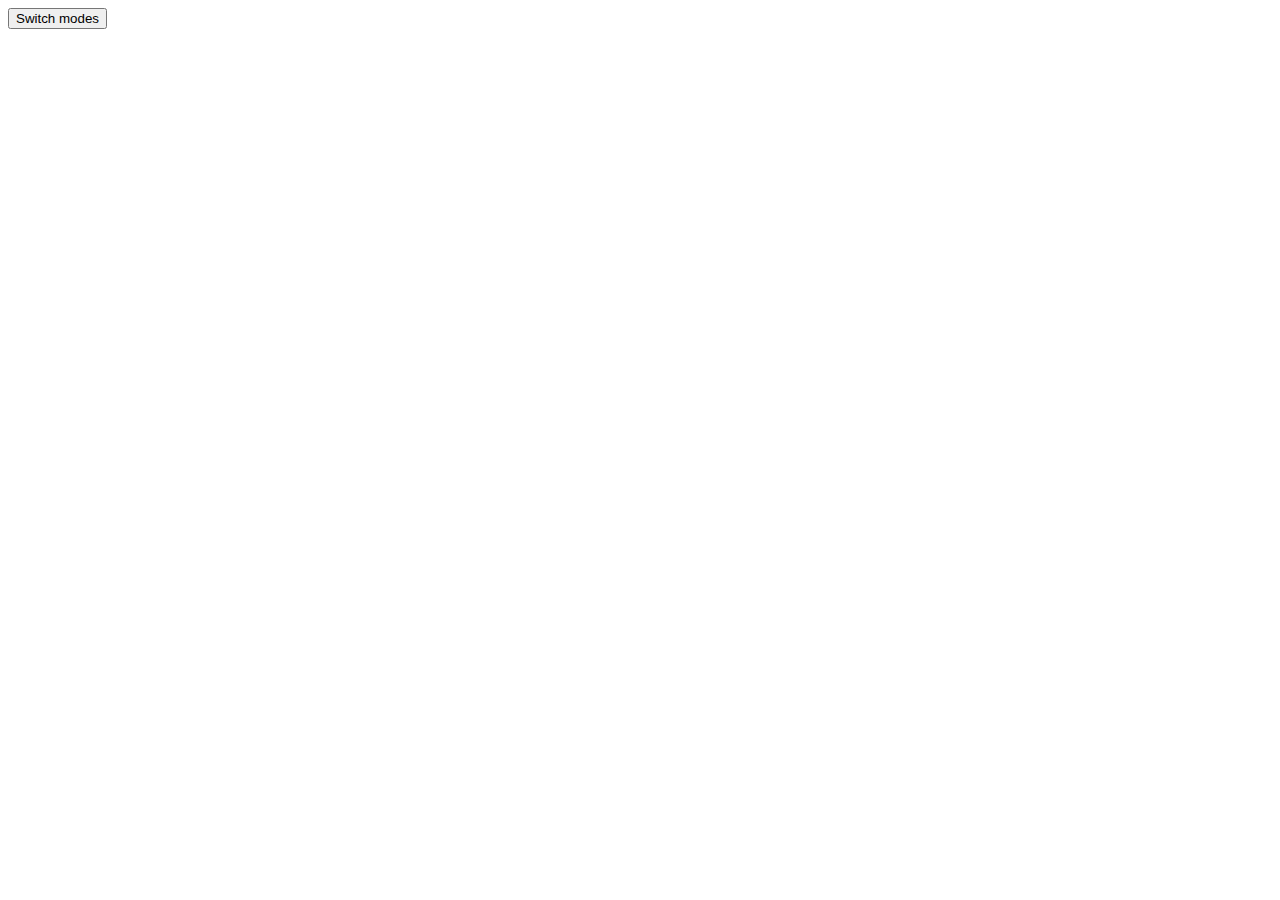
==== blog.html @ 3cc80944 "initial repo setup" ====
<!DOCTYPE html>
<html lang="en">
  <head>
    <meta charset="UTF-8" />
    <meta name="viewport" content="width=device-width, initial-scale=1.0" />
    <title>Articles</title>
  </head>

  <body class="dark">

        <button id="theme-switcher">Switch modes</button>
    
    <script type=text.javascript src="./Assets/js/script.js"></script>
  </body>
</html>
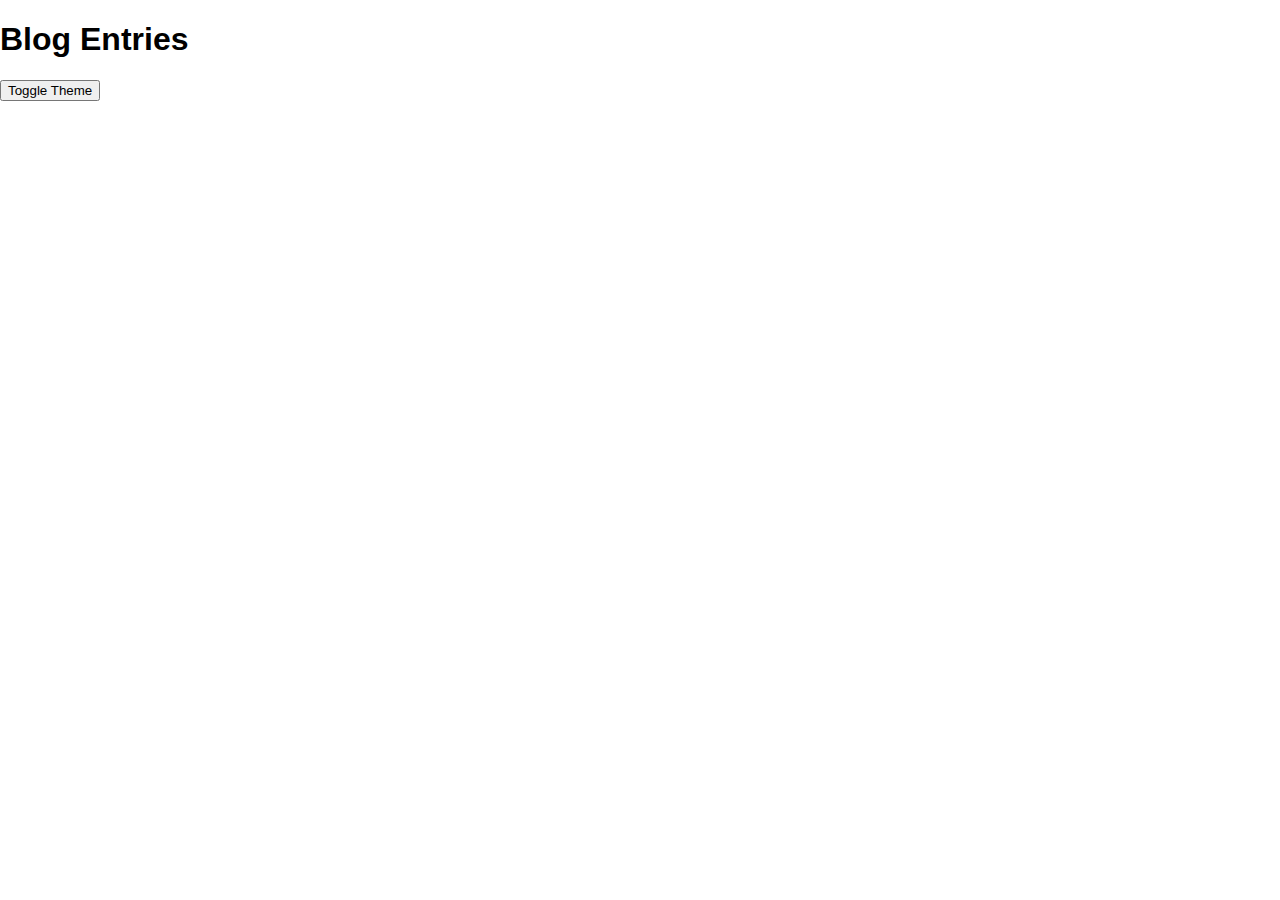
==== commit fdbd65f5: "got a working structure going" ====
--- a/blog.html
+++ b/blog.html
@@ -1,15 +1,24 @@
 <!DOCTYPE html>
 <html lang="en">
-  <head>
-    <meta charset="UTF-8" />
-    <meta name="viewport" content="width=device-width, initial-scale=1.0" />
-    <title>Articles</title>
-  </head>
+<head>
+    <meta charset="UTF-8">
+    <meta name="viewport" content="width=device-width, initial-scale=1.0">
+    <title>Blog Entries</title>
+    <link rel="resetsheet" href="./assets/css/reset.css" />
+    <link rel="stylesheet" href="./assets/css/style.css" />
+    <link rel="formsheet" href="./assets/css/blog.css" />
 
-  <body class="dark">
+</head>
+<body>
+    <div class="container">
+        <div class="header">
+            <h1>Blog Entries</h1>
+            <button id="toggle-theme">Toggle Theme</button>
+        </div>
+        <div id="entries"></div>
+    </div>
+    <script src="./assets/js/blog.js"></script>
+    <script src="./assets/js/logic.js"></script>
+</body>
+</html>
 
-        <button id="theme-switcher">Switch modes</button>
-    
-    <script type=text.javascript src="./Assets/js/script.js"></script>
-  </body>
-</html>
--- a/assets/css/style.css
+++ b/assets/css/style.css
@@ -0,0 +1,26 @@
+body {
+    font-family: Arial, sans-serif;
+    margin: 0;
+    padding: 0;
+}
+
+.container {
+    display: flex;
+    height: 100vh;
+}
+
+.left-side, .right-side {
+    flex: 1;
+    display: flex;
+    justify-content: center;
+    align-items: center;
+}
+
+.left-side {
+    border-right: 2px solid #ddd;
+}
+
+.dark-mode {
+    background-color: #333;
+    color: #fff;
+}
--- a/assets/css/blog.css
+++ b/assets/css/blog.css
@@ -0,0 +1,21 @@
+.header {
+    display: flex;
+    justify-content: space-between;
+    align-items: center;
+}
+
+.entry {
+    margin-bottom: 20px;
+    padding: 10px;
+    border: 1px solid #ddd;
+}
+
+.entry h2 {
+    margin-top: 0;
+}
+
+.entry span {
+    display: block;
+    margin-top: 10px;
+    color: gray;
+}
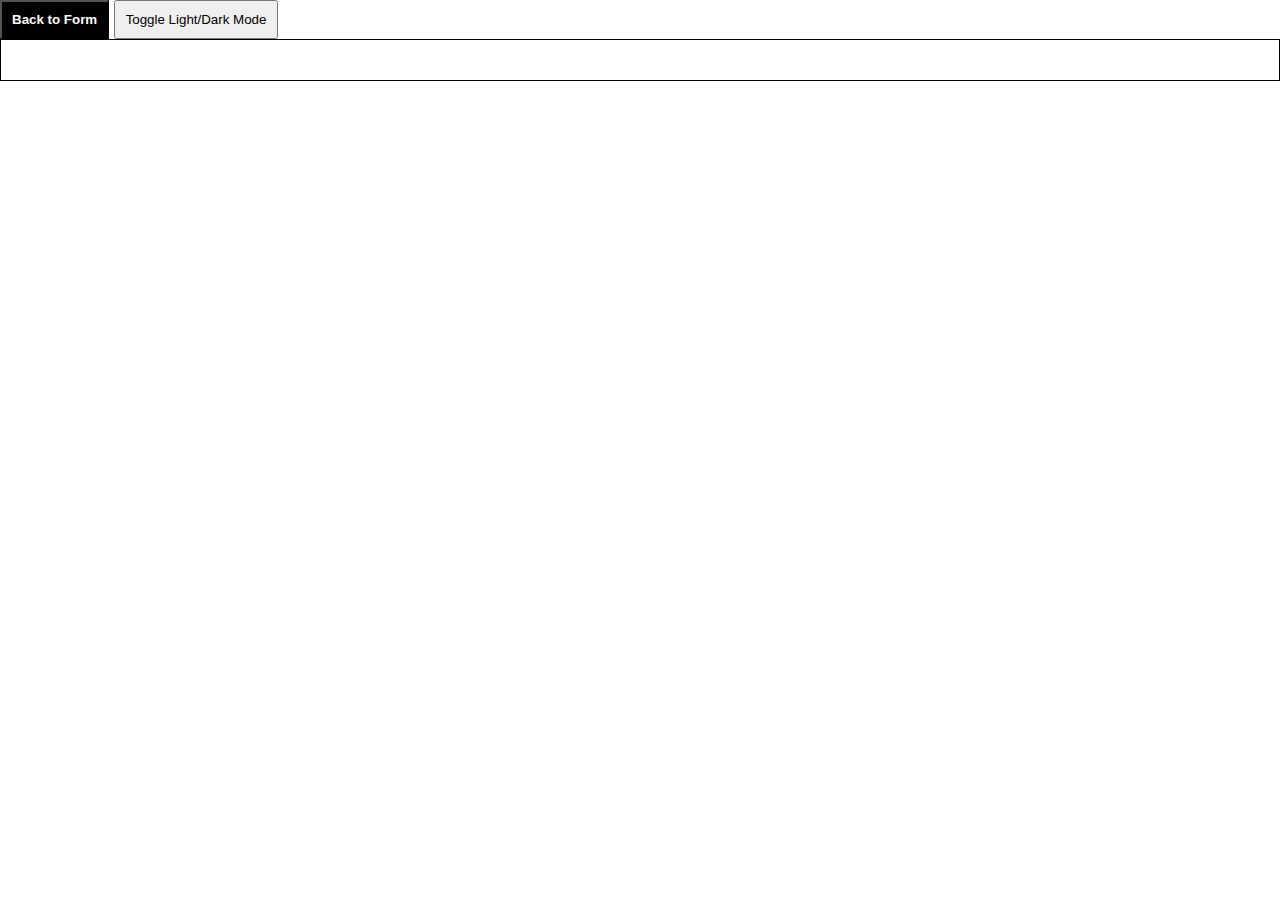
==== commit c4b49407: "functionality is working, need to clean up the style" ====
--- a/blog.html
+++ b/blog.html
@@ -4,19 +4,16 @@
     <meta charset="UTF-8">
     <meta name="viewport" content="width=device-width, initial-scale=1.0">
     <title>Blog Entries</title>
-    <link rel="resetsheet" href="./assets/css/reset.css" />
     <link rel="stylesheet" href="./assets/css/style.css" />
-    <link rel="formsheet" href="./assets/css/blog.css" />
+    <link rel="stylesheet" href="./assets/css/blog.css" />
 
 </head>
 <body>
-    <div class="container">
-        <div class="header">
-            <h1>Blog Entries</h1>
-            <button id="toggle-theme">Toggle Theme</button>
-        </div>
-        <div id="entries"></div>
-    </div>
+  <button id="back-button">Back to Form</button>
+  <button id="toggle-mode">Toggle Light/Dark Mode</button>
+  <div id="blog-entries">
+      <!-- Blog entries will be appended here -->
+  </div>
     <script src="./assets/js/blog.js"></script>
     <script src="./assets/js/logic.js"></script>
 </body>
--- a/assets/css/style.css
+++ b/assets/css/style.css
@@ -1,26 +1,38 @@
+header {
+    display: flex;
+    justify-content: space-between;
+    align-items: center;
+    border-bottom: 4px solid black;
+    border-style: none none double none;
+    height: 100px;
+}
+
 body {
     font-family: Arial, sans-serif;
-    margin: 0;
+    margin: 0px;
     padding: 0;
 }
 
 .container {
     display: flex;
-    height: 100vh;
+    align-items: center;
 }
 
 .left-side, .right-side {
-    flex: 1;
-    display: flex;
-    justify-content: center;
-    align-items: center;
+    width: 50%;
+    padding: 20px;
 }
 
 .left-side {
-    border-right: 2px solid #ddd;
+    border-right: 4px solid black;
+    border-style: none double none none;
 }
 
 .dark-mode {
     background-color: #333;
     color: #fff;
 }
+
+.dark-mode .entry {
+    border-color: #444;
+}
--- a/assets/css/blog.css
+++ b/assets/css/blog.css
@@ -1,21 +1,47 @@
-.header {
-    display: flex;
-    justify-content: space-between;
-    align-items: center;
+
+#back-button {
+    top: 10px;
+    left: 10px;
+    padding: 10px;
+    font-weight: bold;
+    color: white;
+    background-color: black;
+}
+
+#toggle-mode {
+    top: 10px;
+    right: 10px;
+    padding: 10px;
+}
+
+#blog-entries {
+    display: block;
+    justify-content: flex-start;
+
+    padding: 20px;
+    border: 1px solid black;
 }
 
 .entry {
+    border: 1px solid black;
+    padding: 10px;
     margin-bottom: 20px;
-    padding: 10px;
-    border: 1px solid #ddd;
 }
 
 .entry h2 {
-    margin-top: 0;
+    font-weight: bold;
+    text-decoration: underline;
+    width: 100%;
 }
 
-.entry span {
-    display: block;
+.entry p {
+    text-indent: 20px;
+    font-style: italic;
+}
+
+.entry .posted-by {
+    text-indent: 0;
+    font-style: normal;
+    font-weight: bold;
     margin-top: 10px;
-    color: gray;
-}
+}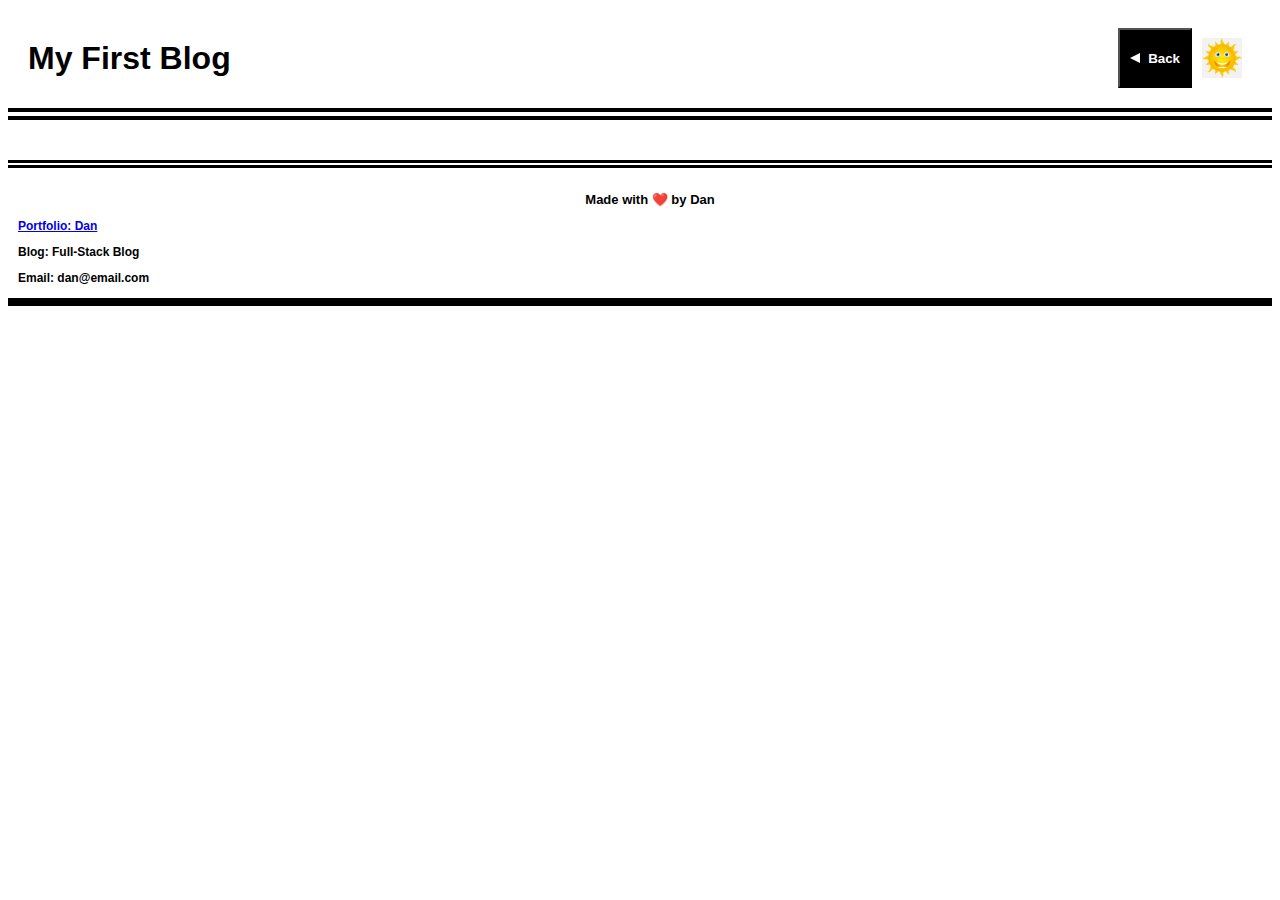
==== commit d62780e6: "styling is finally done" ====
--- a/blog.html
+++ b/blog.html
@@ -8,14 +8,38 @@
     <link rel="stylesheet" href="./assets/css/blog.css" />
 
 </head>
+
+<header>
+    <h1>My First Blog</h1>
+    <div class="button-container">
+        <button id="back-button">
+            <span class="arrow-left"></span>Back
+        </button>
+        <img id="toggle-mode" src="./images/sun-3.png" alt="Toggle Light/DarkMode"></img>
+    </div>
+</header>
+
 <body>
-  <button id="back-button">Back to Form</button>
-  <button id="toggle-mode">Toggle Light/Dark Mode</button>
+
   <div id="blog-entries">
-      <!-- Blog entries will be appended here -->
+      <!-- Blog entries will be sent here here -->
   </div>
+
+  <footer>
+    <h1>Made with ❤️ by Dan</h1>
+    <h2>
+        <p>
+            <!--Need to add link to your profile homework page -->
+            <a href="https://mndanh.github.io/my-portfolio-page/">Portfolio: Dan</a>
+        </p>
+        <p>Blog: Full-Stack Blog</p>
+        <p>Email: dan@email.com</p>
+    </h2>
+  </footer>
+
     <script src="./assets/js/blog.js"></script>
     <script src="./assets/js/logic.js"></script>
+
 </body>
 </html>
 
--- a/assets/css/style.css
+++ b/assets/css/style.css
@@ -2,30 +2,24 @@
     display: flex;
     justify-content: space-between;
     align-items: center;
-    border-bottom: 4px solid black;
+    border-bottom: 12px solid black;
     border-style: none none double none;
     height: 100px;
 }
 
+.button-container img {
+    width: 40px;
+    height: 40px;
+    cursor: pointer;
+}
+
 body {
     font-family: Arial, sans-serif;
-    margin: 0px;
-    padding: 0;
-}
-
-.container {
-    display: flex;
-    align-items: center;
-}
-
-.left-side, .right-side {
-    width: 50%;
-    padding: 20px;
 }
 
 .left-side {
-    border-right: 4px solid black;
-    border-style: none double none none;
+    border-right-style: double;
+    border-right-width: 12px;
 }
 
 .dark-mode {
@@ -35,4 +29,4 @@
 
 .dark-mode .entry {
     border-color: #444;
-}
+}--- a/assets/css/blog.css
+++ b/assets/css/blog.css
@@ -1,11 +1,44 @@
 
 #back-button {
     top: 10px;
+    /* width: 40px; */
     left: 10px;
     padding: 10px;
     font-weight: bold;
     color: white;
     background-color: black;
+}
+
+.header {
+    display: inline-flex;
+    justify-items: space-between;
+    align-items: center;
+    padding: 10px 20px;
+}
+
+.arrow-left {
+    display: inline-block;
+    width: 0;
+    height: 0;
+    border-top: 5px solid transparent;
+    border-bottom: 5px solid transparent;
+    border-right: 10px solid white;
+    margin-right: 8px;
+}
+
+h1 {
+    margin-left: 20px;
+}
+
+.button-container img {
+    width: 40px;
+    height: 40px;
+    cursor: pointer;
+}
+
+.button-container {
+    padding: 20px;
+    display: inline-flex;
 }
 
 #toggle-mode {
@@ -17,31 +50,64 @@
 #blog-entries {
     display: block;
     justify-content: flex-start;
+    padding: 20px;
 
-    padding: 20px;
-    border: 1px solid black;
 }
 
 .entry {
-    border: 1px solid black;
+    border: 2px solid black;
     padding: 10px;
     margin-bottom: 20px;
 }
 
 .entry h2 {
     font-weight: bold;
-    text-decoration: underline;
+    border-bottom: 1px solid black;
     width: 100%;
 }
 
-.entry p {
+.entry h3 {
+    font-style: italic;
     text-indent: 20px;
-    font-style: italic;
 }
 
 .entry .posted-by {
-    text-indent: 0;
-    font-style: normal;
+    margin-bottom: 3px;
+}
+
+footer {
+    border-top: 8px solid black;
+    border-top-style: double;
+    border-bottom: 8px solid black;
+    margin-bottom: 0;
+}
+
+footer h1 {
+    text-align: center;
+    font-size: 13px;
+    padding-top: 15px;
+}
+
+footer p {
+    display: flex;
+    align-items: column;
+    font-size: 12px;
+    margin-left: 10px;
+}
+
+h2 {
+    font-size: 15px;
     font-weight: bold;
-    margin-top: 10px;
-}+    font-family: serif;
+}
+
+h3 {
+    font-size: 12px;
+    font-style: italic;
+    font-family: sans-serif;
+}
+
+p {
+    font-size: 12px;
+    font-family: sans-serif;
+}
